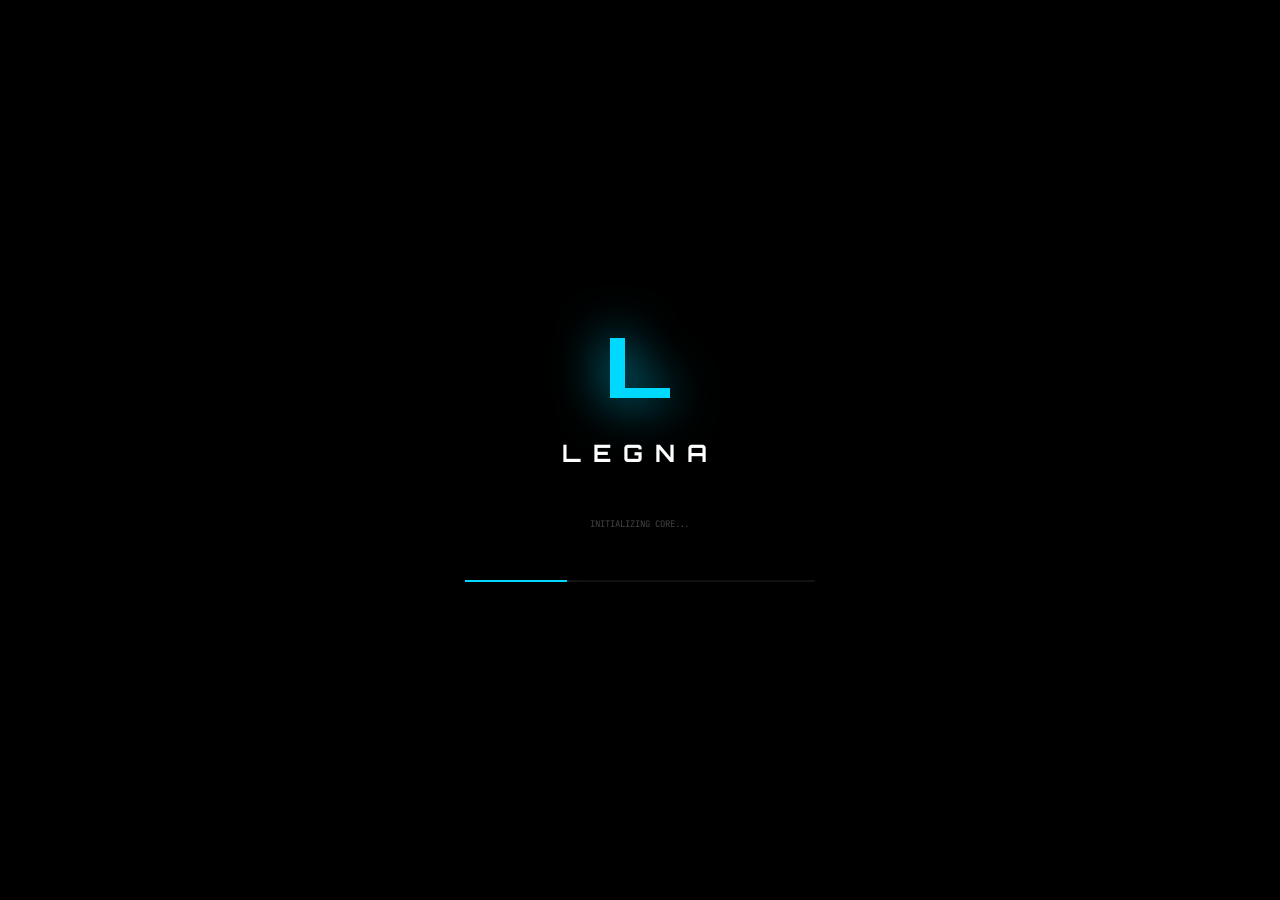
==== ui/index.html @ 0110dd3e "Add files via upload" ====
<!DOCTYPE html>
<html lang="es">
<head>
    <meta charset="UTF-8">
    <meta name="viewport" content="width=device-width, initial-scale=1.0">
    <title>LEGNA CORE | NEURAL INTERFACE</title>
    <link href="https://fonts.googleapis.com/css2?family=Orbitron:wght@400;700&family=JetBrains+Mono&family=Inter:wght@300;400;600&display=swap" rel="stylesheet">
    <style>
        :root {
            --bg: #010206;
            --sidebar: #05060a;
            --cyan: #00D9FF;
            --blue: #007FFF;
            --purple: #6A5CFF;
            --text: #E0E6ED;
            --glass: rgba(16, 20, 30, 0.6);
            --border: rgba(30, 34, 45, 0.8);
            --glow: rgba(0, 217, 255, 0.4);
        }

        * { margin: 0; padding: 0; box-sizing: border-box; }
        body {
            background-color: var(--bg);
            color: var(--text);
            font-family: 'Inter', sans-serif;
            overflow: hidden;
            height: 100vh;
            display: flex;
        }

        /* SIDEBAR */
        .sidebar {
            width: 260px;
            background: var(--sidebar);
            border-right: 1px solid var(--border);
            display: flex;
            flex-direction: column;
            padding: 30px 20px;
            z-index: 10;
        }

        .logo-area { display: flex; align-items: center; gap: 12px; margin-bottom: 50px; }
        .logo-area svg { filter: drop-shadow(0 0 8px var(--cyan)); }
        .logo-area h1 { font-family: 'Orbitron', sans-serif; font-size: 20px; color: var(--cyan); letter-spacing: 3px; font-weight: 700; }

        .nav-section-label { font-size: 10px; color: #444; letter-spacing: 2px; margin-bottom: 15px; margin-left: 10px; font-weight: bold; }

        .nav-item {
            display: flex;
            align-items: center;
            gap: 15px;
            padding: 14px 18px;
            color: #666;
            cursor: pointer;
            border-radius: 12px;
            transition: all 0.3s cubic-bezier(0.4, 0, 0.2, 1);
            margin-bottom: 8px;
            font-size: 13px;
            font-weight: 500;
        }
        .nav-item svg { width: 18px; height: 18px; fill: currentColor; transition: 0.3s; }
        .nav-item:hover { background: var(--glass); color: white; box-shadow: 0 4px 15px rgba(0,0,0,0.3); }
        .nav-item.active { background: rgba(0, 217, 255, 0.08); color: var(--cyan); border: 1px solid rgba(0, 217, 255, 0.2); }
        .nav-item.active svg { filter: drop-shadow(0 0 5px var(--cyan)); }

        /* MAIN CONTENT AREA */
        .main-container {
            flex: 1;
            display: flex;
            flex-direction: column;
            position: relative;
            background-image: radial-gradient(circle at 50% 50%, rgba(10, 10, 25, 0.5) 0%, transparent 100%);
        }

        .top-bar {
            height: 90px;
            border-bottom: 1px solid var(--border);
            display: flex;
            align-items: center;
            padding: 0 40px;
            justify-content: space-between;
            background: rgba(1, 2, 6, 0.8);
            backdrop-filter: blur(10px);
            z-index: 5;
        }

        .stats-group { display: flex; gap: 40px; }
        .stat-item { text-align: left; }
        .stat-label { font-size: 9px; color: #556677; font-family: 'JetBrains Mono'; letter-spacing: 1px; margin-bottom: 4px; }
        .stat-value { font-size: 14px; font-weight: 700; color: var(--cyan); font-family: 'JetBrains Mono'; }

        /* SECTIONS */
        .section {
            display: none;
            flex: 1;
            padding: 40px 60px;
            overflow-y: auto;
        }
        .section.active { display: flex; flex-direction: column; }

        h2 { font-family: 'Orbitron', sans-serif; font-size: 38px; margin-bottom: 15px; font-weight: 700; letter-spacing: -1px; }
        .subtitle { color: #808590; margin-bottom: 40px; font-size: 16px; max-width: 600px; line-height: 1.6; }

        /* DASHBOARD CARDS */
        .card-grid { display: flex; gap: 20px; }
        .card {
            flex: 1;
            background: var(--glass);
            padding: 30px 20px;
            border-radius: 20px;
            border: 1px solid var(--border);
            text-align: center;
            transition: 0.3s;
            cursor: pointer;
        }
        .card:hover { border-color: var(--cyan); transform: translateY(-5px); box-shadow: 0 10px 20px rgba(0, 217, 255, 0.1); }
        .card-icon { width: 40px; height: 40px; margin: 0 auto 20px auto; background: rgba(255,255,255,0.03); border-radius: 12px; display: flex; align-items: center; justify-content: center; }
        .card-icon svg { width: 22px; height: 22px; }
        .card b { font-family: 'Orbitron', sans-serif; font-size: 12px; letter-spacing: 1px; color: var(--text); }

        /* CHAT INTERFACE */
        #chat-section { padding: 0; position: relative; }
        #chat-messages {
            flex: 1;
            overflow-y: auto;
            padding: 30px 40px;
            display: flex;
            flex-direction: column;
            gap: 20px;
        }
        .message {
            max-width: 70%;
            padding: 15px 20px;
            border-radius: 18px;
            font-size: 14px;
            line-height: 1.5;
            position: relative;
            animation: fadeIn 0.4s ease;
        }
        @keyframes fadeIn { from { opacity: 0; transform: translateY(10px); } to { opacity: 1; transform: translateY(0); } }

        .message.user {
            align-self: flex-end;
            background: #1A1C24;
            color: white;
            border-bottom-right-radius: 4px;
        }
        .message.legna {
            align-self: flex-start;
            background: rgba(0, 217, 255, 0.05);
            border: 1px solid rgba(0, 217, 255, 0.2);
            color: var(--cyan);
            border-bottom-left-radius: 4px;
            box-shadow: 0 0 20px rgba(0, 217, 255, 0.05);
        }

        .chat-input-container {
            padding: 30px 40px;
            background: var(--bg);
            border-top: 1px solid var(--border);
        }
        .chat-input-wrapper {
            background: #0A0B10;
            border: 1px solid var(--border);
            border-radius: 15px;
            display: flex;
            align-items: center;
            padding: 10px 20px;
            transition: 0.3s;
        }
        .chat-input-wrapper:focus-within { border-color: var(--cyan); box-shadow: 0 0 15px rgba(0, 217, 255, 0.1); }
        input#user-input {
            flex: 1;
            background: transparent;
            border: none;
            color: white;
            padding: 12px 10px;
            font-size: 14px;
            outline: none;
        }
        .chat-action-btn { background: transparent; border: none; color: #555; cursor: pointer; padding: 10px; transition: 0.3s; }
        .chat-action-btn:hover { color: var(--cyan); }

        /* RIGHT PANEL */
        .right-panel {
            width: 300px;
            background: var(--sidebar);
            border-left: 1px solid var(--border);
            padding: 30px;
            display: flex;
            flex-direction: column;
            z-index: 10;
        }

        /* SPLASH */
        #splash {
            position: fixed;
            top: 0; left: 0; width: 100%; height: 100%;
            background: black;
            z-index: 1000;
            display: flex;
            flex-direction: column;
            align-items: center;
            justify-content: center;
            transition: 1s cubic-bezier(0.7, 0, 0.3, 1);
        }
        .splash-logo { width: 100px; height: 100px; fill: var(--cyan); filter: drop-shadow(0 0 25px var(--cyan)); }
        .loader-bar { width: 350px; height: 2px; background: #111; margin-top: 50px; overflow: hidden; }
        .loader-progress { width: 0%; height: 100%; background: var(--cyan); box-shadow: 0 0 20px var(--cyan); transition: 0.1s; }

    </style>
</head>
<body>

    <div id="splash">
        <svg class="splash-logo" viewBox="0 0 100 100"><path d="M20 20 L20 80 L80 80 L80 70 L35 70 L35 20 Z" /></svg>
        <h2 style="font-size: 24px; letter-spacing: 12px; margin-top: 20px; color: white;">LEGNA</h2>
        <div id="status" style="font-family: 'JetBrains Mono'; font-size: 9px; color: #444; margin-top: 35px;">INITIALIZING CORE...</div>
        <div class="loader-bar"><div id="progress" class="loader-progress"></div></div>
    </div>

    <div class="sidebar">
        <div class="logo-area">
            <svg width="28" height="28" viewBox="0 0 100 100">
                <rect x="10" y="10" width="80" height="80" rx="15" fill="none" stroke="#00D9FF" stroke-width="8"/>
                <path d="M30 30 L30 70 L70 70" fill="none" stroke="#00D9FF" stroke-width="12" stroke-linecap="round"/>
            </svg>
            <h1>LEGNA</h1>
        </div>
        
        <div class="nav-section-label">MENU</div>
        <div class="nav-item active" onclick="showSection('dashboard', this)">
            <svg viewBox="0 0 24 24"><path d="M3 13h8V3H3v10zm0 8h8v-6H3v6zm10 0h8V11h-8v10zm0-18v6h8V3h-8z"/></svg>
            DASHBOARD
        </div>
        <div class="nav-item" onclick="showSection('chat', this)">
            <svg viewBox="0 0 24 24"><path d="M20 2H4c-1.1 0-2 .9-2 2v18l4-4h14c1.1 0 2-.9 2-2V4c0-1.1-.9-2-2-2z"/></svg>
            CHAT
        </div>
        <div class="nav-item" onclick="showSection('workspace', this)">
            <svg viewBox="0 0 24 24"><path d="M10 4H4c-1.1 0-1.99.9-1.99 2L2 18c0 1.1.9 2 2 2h16c1.1 0 2-.9 2-2V8c0-1.1-.9-2-2-2h-8l-2-2z"/></svg>
            WORKSPACE
        </div>
        <div class="nav-item" onclick="showSection('memory', this)">
            <svg viewBox="0 0 24 24"><path d="M12 2C6.48 2 2 6.48 2 12s4.48 10 10 10 10-4.48 10-10S17.52 2 12 2zm1 15h-2v-2h2v2zm0-4h-2V7h2v6z"/></svg>
            MEMORIA
        </div>
        <div class="nav-item" onclick="showSection('agents', this)">
            <svg viewBox="0 0 24 24"><path d="M12 2C6.48 2 2 6.48 2 12s4.48 10 10 10 10-4.48 10-10S17.52 2 12 2zm0 18c-4.41 0-8-3.59-8-8s3.59-8 8-8 8 3.59 8 8-3.59 8-8 8z"/><circle cx="12" cy="12" r="3"/></svg>
            AGENTES
        </div>
        
        <div style="flex:1"></div>
        <div class="nav-item" onclick="showSection('profile', this)">
            <svg viewBox="0 0 24 24"><path d="M12 12c2.21 0 4-1.79 4-4s-1.79-4-4-4-4 1.79-4 4 1.79 4 4 4zm0 2c-2.67 0-8 1.34-8 4v2h16v-2c0-2.66-5.33-4-8-4z"/></svg>
            PERFIL
        </div>
    </div>

    <div class="main-container">
        <div class="top-bar">
            <div class="stats-group">
                <div class="stat-item"><div class="stat-label">CPU LOAD</div><div class="stat-value" id="cpu-val">0%</div></div>
                <div class="stat-item"><div class="stat-label">RAM USAGE</div><div class="stat-value" id="ram-val">0%</div></div>
                <div class="stat-item"><div class="stat-label">STATUS</div><div class="stat-value" style="color: #00FF41">ACTIVE</div></div>
            </div>
            <div style="text-align: right">
                <div class="stat-label">AI CORE</div>
                <div style="font-weight: bold; font-size: 13px; font-family: 'Orbitron';">LEGNA CORE v2.5</div>
            </div>
        </div>

        <!-- DASHBOARD SECTION -->
        <div id="dashboard-section" class="section active">
            <h2 id="welcome-text">Iniciando...</h2>
            <p class="subtitle">Bienvenido a la Interfaz Neural. Todos los sistemas operativos listos para ejecución.</p>
            <div class="card-grid">
                <div class="card"><div class="card-icon"><svg viewBox="0 0 24 24"><path fill="#00D9FF" d="M20 6h-8l-2-2H4c-1.1 0-1.99.9-1.99 2L2 18c0 1.1.9 2 2 2h16c1.1 0 2-.9 2-2V8c0-1.1-.9-2-2-2z"/></svg></div><b>Archivos</b></div>
                <div class="card"><div class="card-icon"><svg viewBox="0 0 24 24"><path fill="#6A5CFF" d="M9.4 16.6L4.8 12l4.6-4.6L8 6l-6 6 6 6 1.4-1.4zm5.2 0l4.6-4.6-4.6-4.6L16 6l6 6-6 6-1.4-1.4z"/></svg></div><b>Código</b></div>
                <div class="card"><div class="card-icon"><svg viewBox="0 0 24 24"><path fill="#FFB300" d="M15.5 14h-.79l-.28-.27C15.41 12.59 16 11.11 16 9.5 16 5.91 13.09 3 9.5 3S3 5.91 3 9.5 5.91 16 9.5 16c1.61 0 3.09-.59 4.23-1.57l.27.28v.79l5 4.99L20.49 19l-4.99-5zm-6 0C7.01 14 5 11.99 5 9.5S7.01 5 9.5 5 14 7.01 14 9.5 11.99 14 9.5 14z"/></svg></div><b>Buscar</b></div>
            </div>
        </div>

        <!-- CHAT SECTION -->
        <div id="chat-section" class="section">
            <div id="chat-messages">
                <div class="message legna">Hola, soy LEGNA. ¿En qué puedo asistirte hoy en este canal seguro?</div>
            </div>
            <div class="chat-input-container">
                <div class="chat-input-wrapper">
                    <button class="chat-action-btn"><svg viewBox="0 0 24 24" width="20" height="20" fill="currentColor"><path d="M16.5 6v11.5c0 2.21-1.79 4-4 4s-4-1.79-4-4V5c0-1.38 1.12-2.5 2.5-2.5s2.5 1.12 2.5 2.5v10.5c0 .55-.45 1-1 1s-1-.45-1-1V6H10v9.5c0 1.38 1.12 2.5 2.5 2.5s2.5-1.12 2.5-2.5V5c0-2.21-1.79-4-4-4S7 2.79 7 5v12.5c0 3.31 2.69 6 6 6s6-2.69 6-6V6h-1.5z"/></svg></button>
                    <input type="text" id="user-input" placeholder="Pregúntale cualquier cosa a LEGNA..." onkeydown="if(event.key==='Enter') sendMessage()">
                    <button class="chat-action-btn" onclick="sendMessage()"><svg viewBox="0 0 24 24" width="20" height="20" fill="#00D9FF"><path d="M2.01 21L23 12 2.01 3 2 10l15 2-15 2z"/></svg></button>
                </div>
            </div>
        </div>

        <!-- OTRAS SECCIONES (Placeholders) -->
        <div id="workspace-section" class="section"><h2>WORKSPACE</h2><p class="subtitle">Gestión de proyectos y archivos activos.</p></div>
        <div id="memory-section" class="section"><h2>NEURAL MEMORY</h2><p class="subtitle">Acceso a la base de datos de conocimientos y recuerdos consolidados.</p></div>
        <div id="agents-section" class="section"><h2>NEURAL AGENTS</h2><p class="subtitle">Estado y control de agentes autónomos especializados.</p></div>
        <div id="profile-section" class="section"><h2>USER PROFILE</h2><p class="subtitle">Configuración de identidad y preferencias del sistema.</p></div>
    </div>

    <div class="right-panel">
        <div class="nav-section-label">MONITOR</div>
        <div class="monitor-box">
            <svg viewBox="0 0 24 24" fill="#00D9FF" style="width:40px;height:40px;"><path d="M12 2C6.48 2 2 6.48 2 12s4.48 10 10 10 10-4.48 10-10S17.52 2 12 2zm-1 14.5v-9l6 4.5-6 4.5z"/></svg>
            <div style="margin-top:10px">CORE_ACTIVE</div>
        </div>
        <div class="stat-label">CONTEXT USED</div>
        <div style="font-size: 20px; font-weight: 800; color: var(--cyan); margin: 10px 0;">82%</div>
        <div style="width: 100%; height: 4px; background: #111; border-radius: 2px; overflow: hidden;">
            <div style="width: 82%; height: 100%; background: var(--cyan);"></div>
        </div>
    </div>

    <script>
        // NAVEGACIÓN
        function showSection(id, btn) {
            document.querySelectorAll('.section').forEach(s => s.classList.remove('active'));
            document.getElementById(id + '-section').classList.add('active');
            document.querySelectorAll('.nav-item').forEach(i => i.classList.remove('active'));
            btn.classList.add('active');
        }

        // CHAT
        function sendMessage() {
            let input = document.getElementById('user-input');
            let text = input.value.trim();
            if(!text) return;

            addMessage(text, 'user');
            input.value = '';
            
            // Llamar a Python para procesar
            window.pywebview.api.process_chat(text).then(response => {
                addMessage(response, 'legna');
            });
        }

        function addMessage(text, sender) {
            let box = document.getElementById('chat-messages');
            let div = document.createElement('div');
            div.className = 'message ' + sender;
            div.innerText = text;
            box.appendChild(div);
            box.scrollTop = box.scrollHeight;
        }

        // CARGA
        let p = 0;
        let interval = setInterval(() => {
            p++;
            document.getElementById('progress').style.width = p + '%';
            if(p >= 100) {
                clearInterval(interval);
                setTimeout(() => {
                    document.getElementById('splash').style.transform = 'translateY(-100%)';
                    setTimeout(() => document.getElementById('splash').style.display = 'none', 1000);
                }, 500);
            }
        }, 60);

        function updateStats(cpu, ram) {
            document.getElementById('cpu-val').innerText = cpu + '%';
            document.getElementById('ram-val').innerText = ram + '%';
        }

        function setUserName(name) {
            document.getElementById('welcome-text').innerText = "Hola " + name + ", soy LEGNA.";
        }
    </script>
</body>
</html>
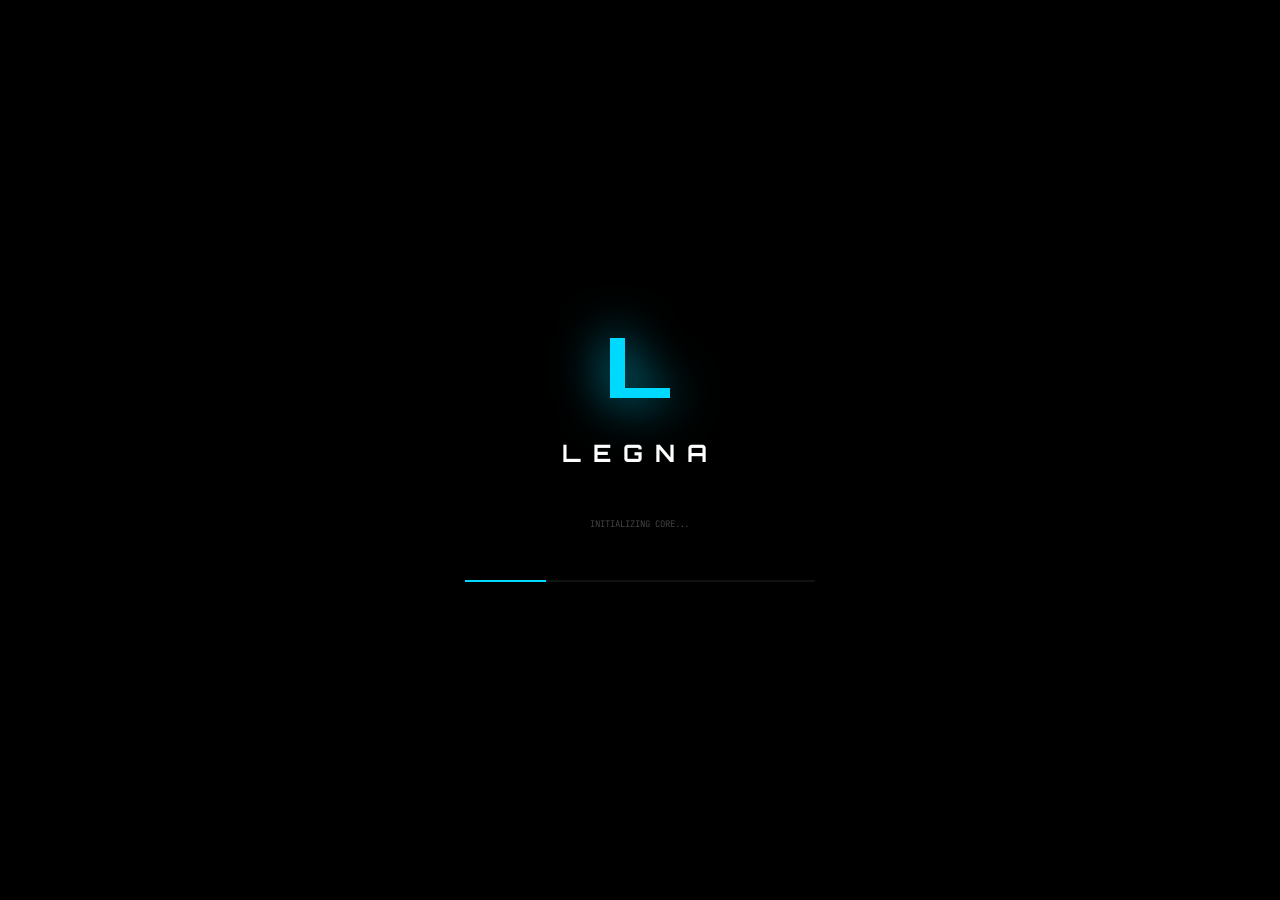
==== commit f7fa5794: "LEGNA v3.0 - Integración completa" ====
--- a/ui/index.html
+++ b/ui/index.html
@@ -69,7 +69,7 @@
             display: flex;
             flex-direction: column;
             position: relative;
-            background-image: radial-gradient(circle at 50% 50%, rgba(10, 10, 25, 0.5) 0%, transparent 100%);
+            background-image: radial-gradient(circle at 50% 50%, rgba(10, 10, 25, 0.5) 0%, transparent: 100%);
         }
 
         .top-bar {
@@ -295,9 +295,57 @@
             </div>
         </div>
 
-        <!-- OTRAS SECCIONES (Placeholders) -->
-        <div id="workspace-section" class="section"><h2>WORKSPACE</h2><p class="subtitle">Gestión de proyectos y archivos activos.</p></div>
-        <div id="memory-section" class="section"><h2>NEURAL MEMORY</h2><p class="subtitle">Acceso a la base de datos de conocimientos y recuerdos consolidados.</p></div>
+        <!-- WORKSPACE SECTION -->
+        <div id="workspace-section" class="section">
+            <h2>WORKSPACE</h2>
+            <p class="subtitle">Gestión de proyectos y archivos activos.</p>
+
+            <!-- HERO CARD: Crear Nuevo Proyecto -->
+            <div style="background: #0A0B10; border: 2px solid #00D9FF; border-radius: 24px; padding: 40px; text-align: center; margin: 30px 0;">
+                <h3 style="color: #00D9FF; font-size: 28px; margin-bottom: 10px;">Crear Nuevo Proyecto</h3>
+                <p style="color: #8899AA; margin-bottom: 25px;">Inicia un nuevo entorno de trabajo profesional</p>
+                
+                <button onclick="createNewProject()" 
+                        style="background: #00D9FF; color: black; border: none; padding: 14px 40px; border-radius: 14px; font-weight: bold; font-size: 15px; cursor: pointer;">
+                    CREAR PROYECTO
+                </button>
+                
+                <div style="margin-top: 20px;">
+                    <button onclick="importProject()" 
+                            style="background: transparent; border: 2px solid #00D9FF; color: #00D9FF; padding: 14px 40px; border-radius: 14px; font-weight: bold; cursor: pointer;">
+                        IMPORTAR PROYECTO
+                    </button>
+                </div>
+            </div>
+
+            <h3 style="margin-bottom: 15px; color: #00D9FF;">Tus Proyectos</h3>
+            <div id="projects-list" style="display: flex; flex-direction: column; gap: 12px;"></div>
+        </div>
+
+        <!-- MEMORY SECTION -->
+        <div id="memory-section" class="section">
+            <h2>NEURAL MEMORY</h2>
+            <p class="subtitle">Cerebro de Legna - Recuerdos categorizados</p>
+            
+            <div style="margin: 30px 0; text-align: center;">
+                <svg width="120" height="120" viewBox="0 0 100 100" style="filter: drop-shadow(0 0 20px #00D9FF);">
+                    <defs>
+                        <linearGradient id="brainGrad" x1="20" y1="20" x2="80" y2="80">
+                            <stop offset="0%" stop-color="#00D9FF"/>
+                            <stop offset="100%" stop-color="#6A5CFF"/>
+                        </linearGradient>
+                    </defs>
+                    <path d="M25 35 Q30 20 50 25 Q70 20 75 35 Q85 45 78 60 Q85 75 65 80 Q50 88 35 80 Q20 75 25 55 Q18 45 25 35" 
+                          fill="none" stroke="url(#brainGrad)" stroke-width="6"/>
+                    <circle cx="35" cy="42" r="4" fill="#00D9FF"/>
+                    <circle cx="50" cy="35" r="4" fill="#00D9FF"/>
+                    <circle cx="65" cy="48" r="4" fill="#6A5CFF"/>
+                </svg>
+                <h3 style="margin-top: 15px; color: #00D9FF;">CEREBRO DE LEGNA</h3>
+            </div>
+
+            <div id="memory-list" style="display: grid; grid-template-columns: repeat(auto-fill, minmax(240px, 1fr)); gap: 15px;"></div>
+        </div>
         <div id="agents-section" class="section"><h2>NEURAL AGENTS</h2><p class="subtitle">Estado y control de agentes autónomos especializados.</p></div>
         <div id="profile-section" class="section"><h2>USER PROFILE</h2><p class="subtitle">Configuración de identidad y preferencias del sistema.</p></div>
     </div>
@@ -312,6 +360,18 @@
         <div style="font-size: 20px; font-weight: 800; color: var(--cyan); margin: 10px 0;">82%</div>
         <div style="width: 100%; height: 4px; background: #111; border-radius: 2px; overflow: hidden;">
             <div style="width: 82%; height: 100%; background: var(--cyan);"></div>
+        </div>
+
+        <!-- Botones de herramientas -->
+        <div style="margin-top: 30px;">
+            <button onclick="window.pywebview.api.open_monaco()" 
+                    style="width:100%; margin-bottom:10px; padding:12px; background:#6A5CFF; color:white; border:none; border-radius:10px; font-weight:bold; cursor:pointer;">
+                Abrir Monaco Editor
+            </button>
+            <button onclick="window.pywebview.api.open_terminal()" 
+                    style="width:100%; padding:12px; background:#00D9FF; color:black; border:none; border-radius:10px; font-weight:bold; cursor:pointer;">
+                Abrir Terminal Real
+            </button>
         </div>
     </div>
 
@@ -346,6 +406,78 @@
             div.innerText = text;
             box.appendChild(div);
             box.scrollTop = box.scrollHeight;
+        }
+
+        // ==================== NUEVAS FUNCIONES ====================
+
+        async function loadProjects() {
+            try {
+                const projects = await window.pywebview.api.get_projects();
+                const container = document.getElementById('projects-list');
+                container.innerHTML = '';
+
+                projects.forEach(p => {
+                    const div = document.createElement('div');
+                    div.style.cssText = 'background:#0A0B10;border:1px solid #1F2633;border-radius:14px;padding:16px;display:flex;justify-content:space-between;align-items:center;';
+                    div.innerHTML = `
+                        <div>
+                            <strong style="color:white;">${p.name}</strong><br>
+                            <small style="color:#667788;">${p.file_count || 0} archivos</small>
+                        </div>
+                        <button onclick="window.pywebview.api.open_monaco('${p.path}')" 
+                                style="background:#00D9FF;color:black;border:none;padding:8px 18px;border-radius:8px;font-weight:bold;cursor:pointer;">
+                            Abrir
+                        </button>
+                    `;
+                    container.appendChild(div);
+                });
+            } catch(e) {
+                console.log("Error cargando proyectos");
+            }
+        }
+
+        async function loadMemories() {
+            try {
+                const memories = await window.pywebview.api.get_neural_memories();
+                const container = document.getElementById('memory-list');
+                container.innerHTML = '';
+
+                memories.forEach(m => {
+                    const div = document.createElement('div');
+                    div.style.cssText = 'background:#0A0B10;border:1px solid #1F2633;border-radius:14px;padding:16px;';
+                    div.innerHTML = `
+                        <div style="color:#00D9FF;font-size:11px;margin-bottom:4px;">${m.category}</div>
+                        <div style="font-weight:bold;color:white;">${m.key}</div>
+                        <div style="color:#8899AA;margin-top:4px;">${m.value}</div>
+                    `;
+                    container.appendChild(div);
+                });
+            } catch(e) {
+                console.log("Error cargando memorias");
+            }
+        }
+
+        function createNewProject() {
+            const name = prompt("Nombre del nuevo proyecto:");
+            if (name) {
+                window.pywebview.api.create_project(name).then(() => {
+                    loadProjects();
+                    alert("Proyecto creado exitosamente");
+                });
+            }
+        }
+
+        function importProject() {
+            alert("Función de importación disponible en la versión completa");
+        }
+
+        // Cargar datos al cambiar de sección
+        const originalShowSection = showSection;
+        window.showSection = function(id, btn) {
+            originalShowSection(id, btn);
+            
+            if (id === 'workspace') loadProjects();
+            if (id === 'memory') loadMemories();
         }
 
         // CARGA
@@ -372,4 +504,4 @@
         }
     </script>
 </body>
-</html>
+</html>
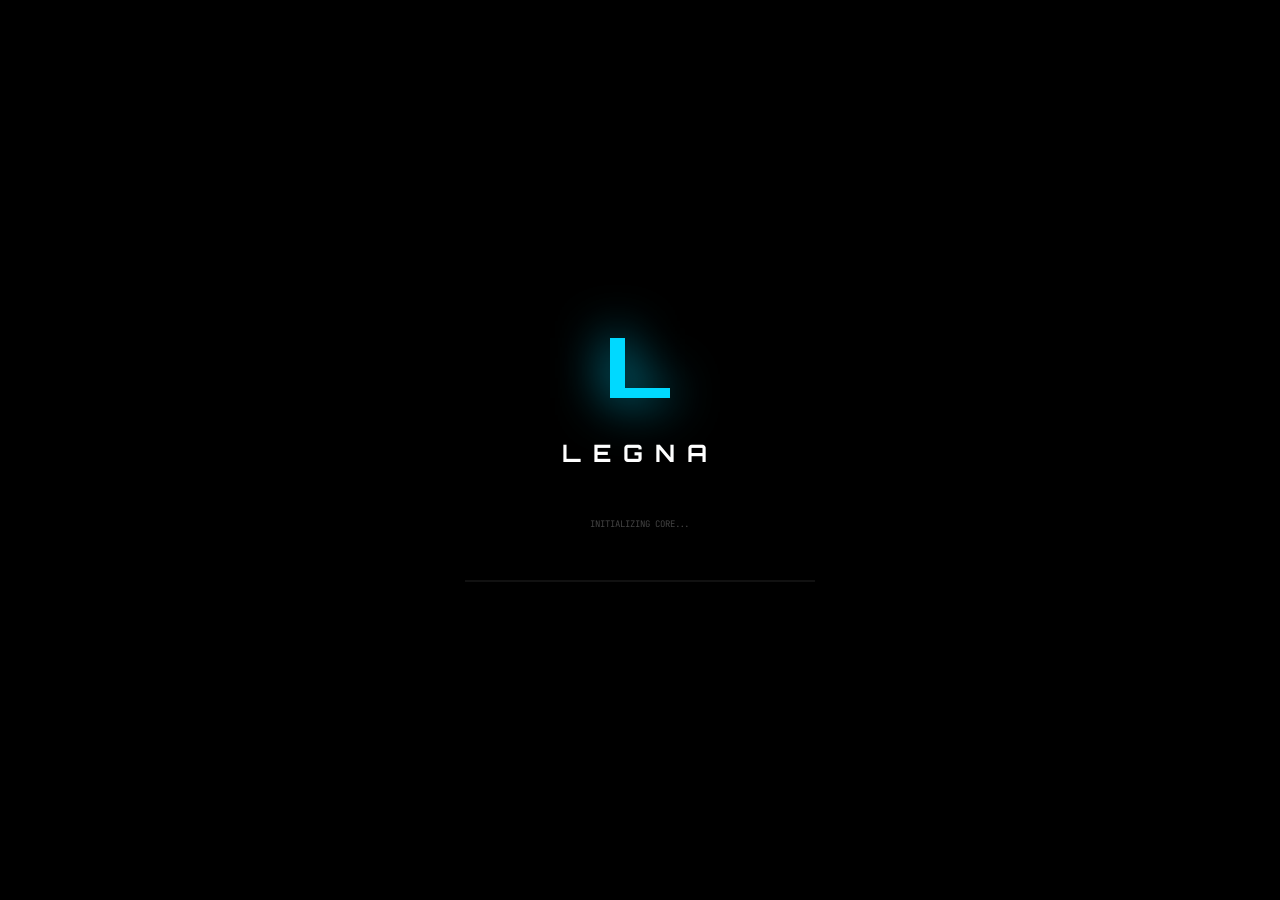
==== commit 832bab3a: "feat: integrate Legna neural IDE and local agent runtime" ====
--- a/ui/index.html
+++ b/ui/index.html
@@ -18,6 +18,12 @@
             --glow: rgba(0, 217, 255, 0.4);
         }
 
+        * { scrollbar-width: thin; scrollbar-color: #00AFCF #060B12; }
+        *::-webkit-scrollbar { width: 10px; height: 10px; }
+        *::-webkit-scrollbar-track { background: #060B12; border: 1px solid #142433; }
+        *::-webkit-scrollbar-thumb { background: linear-gradient(180deg, #00D9FF, #356B90); border: 2px solid #060B12; border-radius: 9px; }
+        *::-webkit-scrollbar-thumb:hover { background: linear-gradient(180deg, #7CF1FF, #6A5CFF); }
+        *::-webkit-scrollbar-corner { background: #060B12; }
         * { margin: 0; padding: 0; box-sizing: border-box; }
         body {
             background-color: var(--bg);
@@ -117,6 +123,54 @@
         .card-icon { width: 40px; height: 40px; margin: 0 auto 20px auto; background: rgba(255,255,255,0.03); border-radius: 12px; display: flex; align-items: center; justify-content: center; }
         .card-icon svg { width: 22px; height: 22px; }
         .card b { font-family: 'Orbitron', sans-serif; font-size: 12px; letter-spacing: 1px; color: var(--text); }
+        .profile-form { max-width: 760px; background: var(--glass); border: 1px solid var(--border); border-radius: 18px; padding: 28px; display: flex; flex-direction: column; gap: 18px; }
+        .profile-grid { display: grid; grid-template-columns: 1fr 1fr; gap: 18px; }
+        .profile-form label { display: flex; flex-direction: column; gap: 8px; color: #91A0B0; font-size: 12px; letter-spacing: .5px; }
+        .profile-form input, .profile-form textarea { background: #0A0B10; color: white; border: 1px solid var(--border); border-radius: 10px; padding: 12px; outline: none; font: inherit; }
+        .profile-form textarea { min-height: 92px; resize: vertical; }
+        .profile-form input:focus, .profile-form textarea:focus { border-color: var(--cyan); }
+        .profile-actions { display: flex; align-items: center; gap: 14px; }
+        .primary-btn { background: var(--cyan); color: #001015; border: 0; border-radius: 10px; padding: 12px 18px; cursor: pointer; font-weight: 800; }.secondary-btn { background: transparent; color: var(--cyan); border: 1px solid var(--cyan); border-radius: 10px; padding: 11px 15px; cursor: pointer; font-weight: 700; }
+        #profile-status { color: var(--cyan); font-size: 13px; }
+
+        /* HOLOGRAPHIC NEURAL MEMORY */
+        .memory-hero { position: relative; min-height: 400px; display: grid; place-items: center; overflow: hidden; margin: 0 0 24px; border: 1px solid rgba(0,217,255,.14); border-radius: 24px; background: radial-gradient(ellipse at center, rgba(0,217,255,.11), rgba(7,12,23,.24) 38%, transparent 72%); isolation: isolate; }
+        .memory-hero::before { content: ''; position: absolute; inset: 0; opacity: .28; background-image: linear-gradient(rgba(0,217,255,.1) 1px, transparent 1px), linear-gradient(90deg, rgba(0,217,255,.1) 1px, transparent 1px); background-size: 32px 32px; transform: perspective(430px) rotateX(62deg) translateY(120px) scale(1.7); transform-origin: center bottom; animation: grid-drift 9s linear infinite; z-index: -1; }
+        .memory-hero::after { content: ''; position: absolute; width: 88%; height: 1px; top: 50%; background: linear-gradient(90deg, transparent, var(--cyan), transparent); box-shadow: 0 0 18px var(--cyan); opacity: .58; animation: scanner 3.5s ease-in-out infinite; }
+        @keyframes grid-drift { to { background-position: 0 32px, 32px 0; } }
+        @keyframes scanner { 0%,100% { transform: translateY(-108px); opacity: .12; } 50% { transform: translateY(108px); opacity: .8; } }
+        .holo-stage { width: 330px; height: 300px; position: relative; transform-style: preserve-3d; animation: holo-float 6s ease-in-out infinite; }
+        @keyframes holo-float { 0%,100% { transform: perspective(800px) rotateX(7deg) rotateY(-9deg) translateY(0); } 50% { transform: perspective(800px) rotateX(-5deg) rotateY(10deg) translateY(-13px); } }
+        .holo-brain { width: 100%; height: 100%; filter: drop-shadow(0 0 9px rgba(0,217,255,.9)) drop-shadow(0 0 32px rgba(0,217,255,.35)); overflow: visible; }
+        .brain-shell { fill: rgba(0,217,255,.045); stroke: #00d9ff; stroke-width: 2; stroke-linejoin: round; }
+        .brain-fold { fill: none; stroke: rgba(119,101,255,.9); stroke-width: 1.3; stroke-dasharray: 5 4; }
+        .synapse { stroke: #00d9ff; stroke-width: 1.25; opacity: .7; stroke-dasharray: 4 5; animation: impulse 1.8s linear infinite; }
+        .synapse.violet { stroke: #806cff; animation-delay: -.9s; }
+        @keyframes impulse { to { stroke-dashoffset: -30; } }
+        .neuron { fill: #9cfcff; stroke: white; stroke-width: .6; transform-origin: center; animation: neuron-pulse 2.2s ease-in-out infinite; }
+        .neuron.n2 { animation-delay: -.7s; }.neuron.n3 { animation-delay: -1.3s; }.neuron.n4 { animation-delay: -1.8s; }
+        @keyframes neuron-pulse { 0%,100% { opacity: .65; r: 3; } 50% { opacity: 1; r: 5.5; } }
+        .orbit { position: absolute; border: 1px solid rgba(0,217,255,.46); border-radius: 50%; top: 50%; left: 50%; transform-style: preserve-3d; }
+        .orbit.one { width: 278px; height: 95px; margin:-48px 0 0 -139px; transform: rotateX(68deg) rotateZ(14deg); animation: orbit-one 7s linear infinite; }
+        .orbit.two { width: 235px; height: 235px; margin:-118px 0 0 -118px; border-color: rgba(128,108,255,.38); transform: rotateY(66deg); animation: orbit-two 9s linear infinite reverse; }
+        @keyframes orbit-one { to { transform: rotateX(68deg) rotateZ(374deg); } } @keyframes orbit-two { to { transform: rotateY(66deg) rotateZ(360deg); } }
+        .holo-caption { position:absolute; bottom:19px; text-align:center; font: 11px 'JetBrains Mono'; letter-spacing:2px; color:#74eefd; text-shadow:0 0 8px var(--cyan); }
+        .holo-caption span { color:#6f62ff; }
+        .memory-summary { display:grid; grid-template-columns:repeat(3,1fr); gap:12px; width:min(660px,90%); position:absolute; bottom:54px; }
+        .memory-metric { padding:10px 13px; background:rgba(3,9,18,.68); border:1px solid rgba(0,217,255,.17); border-radius:10px; text-align:center; backdrop-filter:blur(5px); }
+        .memory-metric b { display:block; color:var(--cyan); font:700 18px 'JetBrains Mono'; }.memory-metric span { color:#708095; font:9px 'JetBrains Mono'; letter-spacing:1px; }
+        @media (max-width: 800px) { .memory-hero { min-height:360px; }.memory-summary { bottom:52px; }.holo-stage { transform:scale(.84); }.profile-grid { grid-template-columns:1fr; } }
+
+        /* AGENT OS */
+        .agent-console { max-width: 930px; display:grid; grid-template-columns:minmax(360px,1.15fr) minmax(270px,.85fr); gap:20px; }
+        .agent-tree, .model-panel { background:var(--glass); border:1px solid var(--border); border-radius:18px; padding:22px; }
+        .tree-root { color:#eafcff; font:700 16px 'Orbitron'; letter-spacing:1px; padding-bottom:16px; border-bottom:1px solid var(--border); }.tree-root small { color:#617287; font:10px 'JetBrains Mono'; margin-left:9px; }
+        .agent-node { position:relative; display:grid; grid-template-columns:18px 1fr auto; gap:10px; align-items:center; padding:13px 0 13px 21px; border-bottom:1px solid rgba(31,38,51,.55); }.agent-node::before { content:'├'; position:absolute; left:2px; color:#385267; }.agent-node:last-child::before { content:'└'; }.agent-node:last-child { border-bottom:0; }
+        .agent-name { color:#e3eaf1; font:600 13px 'JetBrains Mono'; }.agent-role { color:#6f8092; font-size:11px; margin-top:3px; }.agent-model { color:#8495a7; font:10px 'JetBrains Mono'; max-width:155px; text-align:right; }.agent-model select { max-width:150px; background:#09121c; color:#9deeff; border:1px solid #214257; border-radius:5px; padding:4px; font:9px 'JetBrains Mono'; }
+        .state-dot { width:10px; height:10px; border-radius:50%; background:#657486; box-shadow:0 0 8px currentColor; }.state-idle { color:#00e88a;background:#00e88a; }.state-thinking { color:#ffd74e;background:#ffd74e; }.state-waiting { color:#00b7ff;background:#00b7ff; }.state-switching { color:#ff9d3d;background:#ff9d3d; }.state-error { color:#ff5d6c;background:#ff5d6c; }.state-offline { color:#657486;background:#657486; }
+        .model-panel h3 { color:var(--cyan);font:700 12px 'Orbitron';letter-spacing:1px;margin-bottom:15px; }.runtime-row,.slot-row,.catalog-row { padding:11px 0;border-bottom:1px solid rgba(31,38,51,.55);font:11px 'JetBrains Mono'; }.runtime-row:last-of-type,.catalog-row:last-child { border-bottom:0; }.online { color:#00e88a; }.offline { color:#718093; }.runtime-url { color:#66788a;display:block;margin-top:4px;overflow:hidden;text-overflow:ellipsis; }
+        .model-meta { color:#8293a5;font-size:10px;margin-top:4px; }.scan-btn { width:100%;margin-top:16px;padding:10px;background:transparent;border:1px solid var(--cyan);color:var(--cyan);border-radius:9px;font-weight:bold;cursor:pointer; }.scan-btn:hover { background:rgba(0,217,255,.1); }
+        .model-folder { color:#66788a;font:10px 'JetBrains Mono';line-height:1.5;word-break:break-all;margin-bottom:12px; }.agent-hint { color:#8293a5;font-size:12px;line-height:1.55;margin-top:15px; } @media(max-width:850px){.agent-console{grid-template-columns:1fr;}}
 
         /* CHAT INTERFACE */
         #chat-section { padding: 0; position: relative; }
@@ -207,10 +261,37 @@
         .splash-logo { width: 100px; height: 100px; fill: var(--cyan); filter: drop-shadow(0 0 25px var(--cyan)); }
         .loader-bar { width: 350px; height: 2px; background: #111; margin-top: 50px; overflow: hidden; }
         .loader-progress { width: 0%; height: 100%; background: var(--cyan); box-shadow: 0 0 20px var(--cyan); transition: 0.1s; }
+        .legna-modal[hidden] { display: none !important; }
+        .legna-modal { position: fixed; inset: 0; z-index: 1500; display: grid; place-items: center; background: rgba(1, 4, 10, .72); backdrop-filter: blur(9px); }
+        .legna-modal-card { width: min(440px, calc(100vw - 40px)); padding: 26px; border-radius: 18px; background: linear-gradient(145deg, #0D1521, #070B12); border: 1px solid rgba(0, 217, 255, .42); box-shadow: 0 20px 70px rgba(0,0,0,.6), 0 0 30px rgba(0,217,255,.11); }
+        .legna-modal-kicker { color: #00D9FF; font: 10px 'JetBrains Mono'; letter-spacing: 2px; }
+        .legna-modal h3 { margin: 10px 0 8px; color: white; font: 700 18px 'Orbitron', sans-serif; }
+        .legna-modal p { color: #8192A5; margin: 0 0 18px; font-size: 13px; }
+        .legna-modal input { width: 100%; border: 1px solid #243B4D; outline: none; border-radius: 9px; padding: 12px; background: #050A10; color: white; font: 13px 'JetBrains Mono'; }
+        .legna-modal input:focus { border-color: #00D9FF; box-shadow: 0 0 15px rgba(0,217,255,.13); }
+        .legna-modal-actions { display: flex; justify-content: flex-end; gap: 9px; margin-top: 20px; }
+        .legna-modal button { border: 1px solid #2C4154; border-radius: 8px; padding: 9px 14px; background: transparent; color: #B7CBDB; cursor: pointer; font-weight: 600; }
+        .legna-modal button.primary { background: #00D9FF; border-color: #00D9FF; color: #001218; }
+        .mode-choice { display: grid; grid-template-columns: 1fr 1fr; gap: 10px; margin-top: 18px; }
+        .mode-choice button { text-align: left; min-height: 88px; color: #AFC8D8; background: #07101A; border-color: #244559; }
+        .mode-choice button:hover { border-color: #00D9FF; background: #0B2430; }
+        .mode-choice b { display: block; color: #8DF2FF; margin-bottom: 8px; }.mode-choice span { font-size: 11px; color: #7F94A5; }
 
     </style>
 </head>
 <body>
+
+    <div id="legna-modal" class="legna-modal" hidden>
+        <div class="legna-modal-card" role="dialog" aria-modal="true" aria-labelledby="legna-modal-title">
+            <div class="legna-modal-kicker">LEGNA WORKSPACE</div><h3 id="legna-modal-title">Nuevo proyecto</h3>
+            <p id="legna-modal-description">Crea un entorno de trabajo local.</p>
+            <input id="legna-modal-input" maxlength="100" autocomplete="off">
+            <div class="legna-modal-actions"><button id="legna-modal-cancel">Cancelar</button><button id="legna-modal-confirm" class="primary">Crear proyecto</button></div>
+        </div>
+    </div>
+
+    <div id="project-mode-modal" class="legna-modal" hidden><div class="legna-modal-card"><div class="legna-modal-kicker">LEGNA IDE · EJECUCIÓN</div><h3 id="project-mode-title">¿Cómo abrir este proyecto?</h3><p id="project-mode-description">Elige el nivel de permisos antes de iniciar el IDE.</p><div class="mode-choice"><button id="project-mode-standard"><b>Modo estándar</b><span id="project-mode-standard-desc">Permisos normales y recomendados.</span></button><button id="project-mode-admin"><b>Administrador</b><span id="project-mode-admin-desc">Windows solicitará confirmación UAC.</span></button></div></div></div>
+    <div id="project-import-modal" class="legna-modal" hidden><div class="legna-modal-card"><div class="legna-modal-kicker">LEGNA WORKSPACE</div><h3>Importar proyecto</h3><p id="import-folder-name">Selecciona cómo integrar la carpeta elegida.</p><div class="mode-choice"><button id="import-reference"><b>Mantener ubicación</b><span>Crea una referencia sin mover archivos.</span></button><button id="import-move"><b>Mover a Workspace</b><span>Mueve la carpeta al espacio de LEGNA.</span></button></div><div class="legna-modal-actions"><button id="import-cancel">Cancelar</button></div></div></div>
 
     <div id="splash">
         <svg class="splash-logo" viewBox="0 0 100 100"><path d="M20 20 L20 80 L80 80 L80 70 L35 70 L35 20 Z" /></svg>
@@ -325,29 +406,60 @@
         <!-- MEMORY SECTION -->
         <div id="memory-section" class="section">
             <h2>NEURAL MEMORY</h2>
-            <p class="subtitle">Cerebro de Legna - Recuerdos categorizados</p>
-            
-            <div style="margin: 30px 0; text-align: center;">
-                <svg width="120" height="120" viewBox="0 0 100 100" style="filter: drop-shadow(0 0 20px #00D9FF);">
-                    <defs>
-                        <linearGradient id="brainGrad" x1="20" y1="20" x2="80" y2="80">
-                            <stop offset="0%" stop-color="#00D9FF"/>
-                            <stop offset="100%" stop-color="#6A5CFF"/>
-                        </linearGradient>
-                    </defs>
-                    <path d="M25 35 Q30 20 50 25 Q70 20 75 35 Q85 45 78 60 Q85 75 65 80 Q50 88 35 80 Q20 75 25 55 Q18 45 25 35" 
-                          fill="none" stroke="url(#brainGrad)" stroke-width="6"/>
-                    <circle cx="35" cy="42" r="4" fill="#00D9FF"/>
-                    <circle cx="50" cy="35" r="4" fill="#00D9FF"/>
-                    <circle cx="65" cy="48" r="4" fill="#6A5CFF"/>
-                </svg>
-                <h3 style="margin-top: 15px; color: #00D9FF;">CEREBRO DE LEGNA</h3>
+            <p class="subtitle">Núcleo de memoria visual — recuerdos categorizados y conexiones activas.</p>
+            <div class="memory-hero">
+                <div class="holo-stage" aria-label="Cerebro holográfico de Legna">
+                    <div class="orbit one"></div><div class="orbit two"></div>
+                    <svg class="holo-brain" viewBox="0 0 330 300" role="img">
+                        <defs><radialGradient id="brainGlow"><stop stop-color="#00d9ff" stop-opacity=".26"/><stop offset="1" stop-color="#00d9ff" stop-opacity="0"/></radialGradient></defs>
+                        <ellipse cx="165" cy="145" rx="138" ry="118" fill="url(#brainGlow)" opacity=".6"/>
+                        <path class="brain-shell" d="M87 100 C72 68 96 42 126 52 C145 31 180 38 193 56 C228 42 253 66 244 96 C267 120 253 153 235 163 C239 194 212 216 185 207 C164 230 128 224 116 203 C80 210 63 176 78 150 C57 133 66 109 87 100 Z"/>
+                        <path class="brain-fold" d="M92 101 C119 83 139 96 146 120 C132 142 110 135 92 151 M147 58 C158 86 179 91 195 73 M180 105 C210 91 233 110 222 134 C207 148 198 161 216 180 M116 202 C128 177 149 172 166 193 M157 121 C174 138 172 167 153 177"/>
+                        <line class="synapse" x1="105" y1="100" x2="145" y2="120"/><line class="synapse violet" x1="145" y1="120" x2="190" y2="105"/><line class="synapse" x1="190" y1="105" x2="220" y2="135"/><line class="synapse violet" x1="145" y1="120" x2="154" y2="176"/><line class="synapse" x1="154" y1="176" x2="118" y2="185"/><line class="synapse violet" x1="154" y1="176" x2="207" y2="172"/>
+                        <circle class="neuron" cx="105" cy="100" r="3"/><circle class="neuron n2" cx="145" cy="120" r="3"/><circle class="neuron n3" cx="190" cy="105" r="3"/><circle class="neuron n4" cx="220" cy="135" r="3"/><circle class="neuron n2" cx="154" cy="176" r="3"/><circle class="neuron n3" cx="118" cy="185" r="3"/><circle class="neuron n4" cx="207" cy="172" r="3"/>
+                    </svg>
+                </div>
+                <div class="memory-summary">
+                    <div class="memory-metric"><b id="memory-count">0</b><span>RECUERDOS</span></div>
+                    <div class="memory-metric"><b id="memory-categories">0</b><span>CATEGORÍAS</span></div>
+                    <div class="memory-metric"><b id="memory-state">IDLE</b><span>ESTADO</span></div>
+                </div>
+                <div class="holo-caption">NEURAL CORE <span>//</span> HOLOGRAPHIC LINK ACTIVE</div>
             </div>
-
-            <div id="memory-list" style="display: grid; grid-template-columns: repeat(auto-fill, minmax(240px, 1fr)); gap: 15px;"></div>
-        </div>
-        <div id="agents-section" class="section"><h2>NEURAL AGENTS</h2><p class="subtitle">Estado y control de agentes autónomos especializados.</p></div>
-        <div id="profile-section" class="section"><h2>USER PROFILE</h2><p class="subtitle">Configuración de identidad y preferencias del sistema.</p></div>
+            <div id="memory-list" style="display:grid;grid-template-columns:repeat(auto-fill,minmax(240px,1fr));gap:15px;"></div>
+        </div>
+        <div id="agents-section" class="section">
+            <h2>NEURAL AGENTS</h2>
+            <p class="subtitle">Un solo cerebro, especializaciones internas y un máximo de dos modelos activos.</p>
+            <div class="agent-console">
+                <div class="agent-tree"><div class="tree-root">◉ LEGNA BRAIN <small id="brain-runtime">DESCUBRIENDO RUNTIME…</small></div><div id="agent-tree-list"></div><p class="agent-hint">Los agentes comparten identidad, memoria y políticas de Legna. Las herramientas externas siguen desactivadas hasta contar con confirmación y permisos.</p></div>
+                <div class="model-panel"><h3>MODEL MANAGER</h3><div id="runtime-list"></div><div id="model-slots"></div><h3 style="margin-top:18px;">CATÁLOGO GGUF</h3><div id="model-folder" class="model-folder"></div><div id="model-catalog"></div><h3 style="margin-top:18px;">ACTIVIDAD RECIENTE</h3><div id="agent-activity"></div><button class="scan-btn" onclick="importModel()">IMPORTAR MODELO GGUF</button><button class="scan-btn" onclick="loadAgents(true)">ESCANEAR MODELOS</button></div>
+            </div>
+        </div>
+        <div id="profile-section" class="section">
+            <h2>USER PROFILE</h2>
+            <p class="subtitle">Tu identidad se guarda localmente en la memoria neural y se utiliza para personalizar el contexto.</p>
+            <form id="profile-form" class="profile-form" onsubmit="saveProfile(event)">
+                <div class="profile-grid">
+                    <label>Nombre<input id="profile-nombre" maxlength="80" placeholder="Tu nombre"></label>
+                    <label>Segundo nombre<input id="profile-segundo_nombre" maxlength="80" placeholder="Opcional"></label>
+                    <label>Edad<input id="profile-edad" type="number" min="1" max="130" placeholder="Opcional"></label>
+                    <label>Ubicación<input id="profile-ubicacion" maxlength="120" placeholder="Ciudad o zona"></label>
+                    <label>Pronombres<input id="profile-pronombres" maxlength="60" placeholder="Opcional"></label>
+                    <label>Idioma principal<input id="profile-idioma" maxlength="60" placeholder="Ejemplo: Español"></label>
+                    <label>Zona horaria<input id="profile-zona_horaria" maxlength="80" placeholder="Ejemplo: America/Chicago"></label>
+                    <label>Ocupación o rol<input id="profile-ocupacion" maxlength="120" placeholder="Ejemplo: desarrollador"></label>
+                </div>
+                <label>Habilidades y herramientas<textarea id="profile-habilidades" maxlength="1000" placeholder="Lenguajes, herramientas y conocimientos que ya manejas."></textarea></label>
+                <label>Intereses<textarea id="profile-intereses" maxlength="1000" placeholder="Temas que te interesan aprender o explorar."></textarea></label>
+                <label>Objetivos<textarea id="profile-objetivos" maxlength="1000" placeholder="Objetivos personales, profesionales o del proyecto."></textarea></label>
+                <label>Estilo de comunicación<input id="profile-estilo_comunicacion" maxlength="300" placeholder="Ejemplo: directo, técnico y conciso"></label>
+                <label>Accesibilidad y preferencias de interfaz<input id="profile-accesibilidad" maxlength="500" placeholder="Ejemplo: fuente grande, poco movimiento, alto contraste"></label>
+                <label>Preferencias<textarea id="profile-preferencias" maxlength="1000" placeholder="Cómo prefieres que LEGNA te ayude."></textarea></label>
+                <label>Biografía o contexto voluntario<textarea id="profile-bio" maxlength="4000" placeholder="Información que quieras que LEGNA tenga en cuenta. Evita incluir secretos, contraseñas o datos bancarios."></textarea></label>
+                <div class="profile-actions"><button class="primary-btn" type="submit">GUARDAR PERFIL</button><button class="secondary-btn" type="button" onclick="importBiography()">IMPORTAR BIOGRAFÍA</button><span id="profile-status" aria-live="polite"></span></div>
+            </form>
+        </div>
     </div>
 
     <div class="right-panel">
@@ -356,11 +468,12 @@
             <svg viewBox="0 0 24 24" fill="#00D9FF" style="width:40px;height:40px;"><path d="M12 2C6.48 2 2 6.48 2 12s4.48 10 10 10 10-4.48 10-10S17.52 2 12 2zm-1 14.5v-9l6 4.5-6 4.5z"/></svg>
             <div style="margin-top:10px">CORE_ACTIVE</div>
         </div>
-        <div class="stat-label">CONTEXT USED</div>
-        <div style="font-size: 20px; font-weight: 800; color: var(--cyan); margin: 10px 0;">82%</div>
+        <div class="stat-label">MEMORY CONTEXT</div>
+        <div id="context-percent" style="font-size: 20px; font-weight: 800; color: var(--cyan); margin: 10px 0;">0%</div>
         <div style="width: 100%; height: 4px; background: #111; border-radius: 2px; overflow: hidden;">
-            <div style="width: 82%; height: 100%; background: var(--cyan);"></div>
-        </div>
+            <div id="context-progress" style="width: 0%; height: 100%; background: var(--cyan); transition: width .3s;"></div>
+        </div>
+        <div id="system-detail" style="margin-top:16px;color:#667788;font:11px 'JetBrains Mono';line-height:1.6;">Cargando telemetría…</div>
 
         <!-- Botones de herramientas -->
         <div style="margin-top: 30px;">
@@ -368,140 +481,244 @@
                     style="width:100%; margin-bottom:10px; padding:12px; background:#6A5CFF; color:white; border:none; border-radius:10px; font-weight:bold; cursor:pointer;">
                 Abrir Monaco Editor
             </button>
-            <button onclick="window.pywebview.api.open_terminal()" 
+            <button onclick="openTerminal()"
                     style="width:100%; padding:12px; background:#00D9FF; color:black; border:none; border-radius:10px; font-weight:bold; cursor:pointer;">
-                Abrir Terminal Real
+                Abrir Terminal
             </button>
         </div>
     </div>
 
     <script>
-        // NAVEGACIÓN
+        let currentConversationId = null;
+        const apiReady = () => window.pywebview && window.pywebview.api;
+        const byId = id => document.getElementById(id);
+        const escapeHTML = value => String(value ?? '').replace(/[&<>'"]/g, c => ({'&':'&amp;','<':'&lt;','>':'&gt;',"'":'&#39;','"':'&quot;'}[c]));
+
         function showSection(id, btn) {
             document.querySelectorAll('.section').forEach(s => s.classList.remove('active'));
-            document.getElementById(id + '-section').classList.add('active');
+            byId(id + '-section').classList.add('active');
             document.querySelectorAll('.nav-item').forEach(i => i.classList.remove('active'));
-            btn.classList.add('active');
-        }
-
-        // CHAT
-        function sendMessage() {
-            let input = document.getElementById('user-input');
-            let text = input.value.trim();
-            if(!text) return;
-
-            addMessage(text, 'user');
-            input.value = '';
-            
-            // Llamar a Python para procesar
-            window.pywebview.api.process_chat(text).then(response => {
-                addMessage(response, 'legna');
-            });
+            if (btn) btn.classList.add('active');
+            if (id === 'workspace') loadProjects();
+            if (id === 'memory') loadMemories();
+            if (id === 'profile') loadProfile();
+            if (id === 'agents') loadAgents();
         }
 
         function addMessage(text, sender) {
-            let box = document.getElementById('chat-messages');
-            let div = document.createElement('div');
+            const box = byId('chat-messages'), div = document.createElement('div');
             div.className = 'message ' + sender;
             div.innerText = text;
             box.appendChild(div);
             box.scrollTop = box.scrollHeight;
         }
 
-        // ==================== NUEVAS FUNCIONES ====================
+        async function sendMessage() {
+            const input = byId('user-input'), text = input.value.trim();
+            if (!text || !apiReady()) return;
+            addMessage(text, 'user'); input.value = ''; input.disabled = true;
+            try {
+                const result = await window.pywebview.api.process_chat(text, currentConversationId);
+                if (!result.ok) throw new Error(result.error || 'No se pudo procesar el mensaje.');
+                currentConversationId = result.conversation_id;
+                addMessage(result.response, 'legna');
+                refreshContext(result.context);
+                loadAgents();
+            } catch (error) {
+                addMessage('No pude procesar el mensaje: ' + error.message, 'legna');
+            } finally { input.disabled = false; input.focus(); }
+        }
+
+        async function loadSystemStats() {
+            if (!apiReady()) return;
+            try {
+                const stats = await window.pywebview.api.get_system_stats();
+                byId('cpu-val').innerText = `${stats.cpu_percent}%`;
+                byId('ram-val').innerText = `${stats.ram_percent}%`;
+                byId('system-detail').innerText = `${stats.host}\n${stats.platform}\nRAM ${stats.ram_used_gb} / ${stats.ram_total_gb} GB`;
+            } catch (_) { byId('system-detail').innerText = 'Telemetría no disponible'; }
+        }
+
+        function refreshContext(context) {
+            const count = (context?.commands?.length || 0) + (context?.projects?.length || 0) + Object.values(context?.identity || {}).filter(Boolean).length;
+            const percentage = Math.min(100, count * 10);
+            byId('context-percent').innerText = percentage + '%';
+            byId('context-progress').style.width = percentage + '%';
+        }
+
+        const stateLabels = { idle:'LIBRE', thinking:'PENSANDO', waiting:'ESPERANDO', switching:'CAMBIANDO', error:'ERROR', offline:'OFFLINE' };
+        async function loadAgents(forceScan = false) {
+            if (!apiReady()) return;
+            try {
+                const dashboard = forceScan ? await window.pywebview.api.rescan_models() : await window.pywebview.api.get_agents_dashboard();
+                const agentState = forceScan ? await window.pywebview.api.get_agents_dashboard() : dashboard;
+                const data = forceScan ? { agents: agentState.agents || [], activity: agentState.activity || [], models: dashboard } : dashboard;
+                const models = data.models, activeRuntime = models.runtimes.find(r => r.id === models.active_runtime);
+                byId('brain-runtime').innerText = activeRuntime ? activeRuntime.label.toUpperCase() : 'NINGÚN RUNTIME ONLINE';
+                byId('agent-tree-list').innerHTML = data.agents.map(agent => { const selected = agent.assigned_model || 'auto'; const options = models.options.map(option => `<option value="${escapeHTML(option.id)}" ${option.id === selected ? 'selected' : ''}>${escapeHTML(option.name)}</option>`).join(''); return `<div class="agent-node"><i class="state-dot state-${escapeHTML(agent.state)}"></i><div><div class="agent-name">${escapeHTML(agent.name)}</div><div class="agent-role">${escapeHTML(agent.role)}</div></div><div class="agent-model"><select data-agent-model="${escapeHTML(agent.id)}">${options}</select><br><span class="state-${escapeHTML(agent.state)}">${stateLabels[agent.state] || agent.state}</span></div></div>`; }).join('');
+                document.querySelectorAll('[data-agent-model]').forEach(select => select.onchange = async () => { try { await window.pywebview.api.assign_agent_model(select.dataset.agentModel, select.value); await loadAgents(); } catch (error) { alert('No se pudo asignar el modelo: ' + error.message); } });
+                const ratingsByModel = Object.fromEntries(models.ratings.map(r => [r.model_id, r]));
+                byId('runtime-list').innerHTML = models.runtimes.map(runtime => `<div class="runtime-row"><span class="${runtime.status}">● ${runtime.status === 'online' ? 'ONLINE' : 'OFFLINE'}</span> — ${escapeHTML(runtime.label)}<span class="runtime-url">${escapeHTML(runtime.url)}${runtime.models.length ? ' · ' + runtime.models.map(id => `${escapeHTML(id)} ★${ratingsByModel[id]?.stars ?? 3.0}`).join(' · ') : ''}</span></div>`).join('');
+                byId('model-slots').innerHTML = models.slots.map(slot => `<div class="slot-row">SLOT ${slot.slot} · ${escapeHTML(slot.purpose)}<span class="runtime-url">${slot.model ? escapeHTML(slot.model) : 'Disponible'}</span></div>`).join('');
+                byId('model-folder').innerText = `Carpeta: ${models.models_dir}`;
+                byId('agent-activity').innerHTML = data.activity.length ? data.activity.map(task => `<div class="catalog-row"><span class="${task.status === 'completed' ? 'online' : task.status === 'error' ? 'state-error' : 'state-thinking'}">●</span> ${escapeHTML(task.intent.toUpperCase())}<div class="model-meta">${escapeHTML(task.agents.join(' → '))} · ${escapeHTML(task.status)}</div></div>`).join('') : '<div class="catalog-row model-meta">Sin tareas todavía.</div>';
+                byId('model-catalog').innerHTML = models.catalog.length ? models.catalog.map(model => `<div class="catalog-row"><span class="${model.valid ? 'online' : 'offline'}">${model.valid ? '●' : '●'}</span> ${escapeHTML(model.name)}<div class="model-meta">${model.size_gb} GB · ${escapeHTML(model.type)} · ${model.valid ? 'GGUF válido' : 'archivo no válido'}</div></div>`).join('') : '<div class="catalog-row model-meta">No hay archivos GGUF. Copia modelos en data/models/.</div>';
+            } catch (error) { byId('agent-tree-list').innerHTML = `<div class="agent-hint" style="color:#ff7180">No se pudo cargar Agent OS: ${escapeHTML(error.message)}</div>`; }
+        }
+
+        async function importModel() {
+            if (!apiReady()) return;
+            try {
+                const path = await window.pywebview.api.select_model_file();
+                if (!path) return;
+                await window.pywebview.api.import_model(path);
+                await loadAgents(true);
+            } catch (error) { alert('No se pudo importar el modelo: ' + error.message); }
+        }
 
         async function loadProjects() {
+            if (!apiReady()) return;
+            const container = byId('projects-list');
             try {
                 const projects = await window.pywebview.api.get_projects();
-                const container = document.getElementById('projects-list');
-                container.innerHTML = '';
-
+                container.innerHTML = projects.length ? '' : '<div style="color:#667788;padding:16px;">Aún no hay proyectos.</div>';
                 projects.forEach(p => {
                     const div = document.createElement('div');
                     div.style.cssText = 'background:#0A0B10;border:1px solid #1F2633;border-radius:14px;padding:16px;display:flex;justify-content:space-between;align-items:center;';
-                    div.innerHTML = `
-                        <div>
-                            <strong style="color:white;">${p.name}</strong><br>
-                            <small style="color:#667788;">${p.file_count || 0} archivos</small>
-                        </div>
-                        <button onclick="window.pywebview.api.open_monaco('${p.path}')" 
-                                style="background:#00D9FF;color:black;border:none;padding:8px 18px;border-radius:8px;font-weight:bold;cursor:pointer;">
-                            Abrir
-                        </button>
-                    `;
+                    div.innerHTML = `<div><strong style="color:white;">${escapeHTML(p.name)}</strong><br><small style="color:#667788;">${Number(p.file_count) || 0} archivos · ${Number(p.size_mb) || 0} MB</small></div><button style="background:#00D9FF;color:black;border:none;padding:8px 18px;border-radius:8px;font-weight:bold;cursor:pointer;">Abrir</button>`;
+                    div.querySelector('button').onclick = () => openIDE(p.id);
                     container.appendChild(div);
                 });
-            } catch(e) {
-                console.log("Error cargando proyectos");
-            }
+            } catch (_) { container.innerHTML = '<div style="color:#FF7777;">No se pudieron cargar los proyectos.</div>'; }
         }
 
         async function loadMemories() {
+            if (!apiReady()) return;
+            const container = byId('memory-list');
             try {
                 const memories = await window.pywebview.api.get_neural_memories();
-                const container = document.getElementById('memory-list');
-                container.innerHTML = '';
-
+                container.innerHTML = memories.length ? '' : '<div style="color:#667788;">Aún no hay recuerdos guardados.</div>';
+                refreshContext({ identity: {}, commands: [], projects: Array(memories.length).fill(0) });
+                byId('memory-count').innerText = memories.length;
+                byId('memory-categories').innerText = new Set(memories.map(m => m.category)).size;
+                byId('memory-state').innerText = memories.length ? 'SYNC' : 'IDLE';
                 memories.forEach(m => {
-                    const div = document.createElement('div');
-                    div.style.cssText = 'background:#0A0B10;border:1px solid #1F2633;border-radius:14px;padding:16px;';
-                    div.innerHTML = `
-                        <div style="color:#00D9FF;font-size:11px;margin-bottom:4px;">${m.category}</div>
-                        <div style="font-weight:bold;color:white;">${m.key}</div>
-                        <div style="color:#8899AA;margin-top:4px;">${m.value}</div>
-                    `;
+                    const div = document.createElement('div'); div.style.cssText = 'background:#0A0B10;border:1px solid #1F2633;border-radius:14px;padding:16px;';
+                    div.innerHTML = `<div style="color:#00D9FF;font-size:11px;margin-bottom:4px;">${escapeHTML(m.category)}</div><div style="font-weight:bold;color:white;">${escapeHTML(m.key)}</div><div style="color:#8899AA;margin-top:4px;">${escapeHTML(m.value)}</div>`;
                     container.appendChild(div);
                 });
-            } catch(e) {
-                console.log("Error cargando memorias");
-            }
-        }
-
-        function createNewProject() {
-            const name = prompt("Nombre del nuevo proyecto:");
-            if (name) {
-                window.pywebview.api.create_project(name).then(() => {
-                    loadProjects();
-                    alert("Proyecto creado exitosamente");
-                });
-            }
-        }
-
-        function importProject() {
-            alert("Función de importación disponible en la versión completa");
-        }
-
-        // Cargar datos al cambiar de sección
-        const originalShowSection = showSection;
-        window.showSection = function(id, btn) {
-            originalShowSection(id, btn);
-            
-            if (id === 'workspace') loadProjects();
-            if (id === 'memory') loadMemories();
-        }
-
-        // CARGA
-        let p = 0;
-        let interval = setInterval(() => {
-            p++;
-            document.getElementById('progress').style.width = p + '%';
-            if(p >= 100) {
-                clearInterval(interval);
-                setTimeout(() => {
-                    document.getElementById('splash').style.transform = 'translateY(-100%)';
-                    setTimeout(() => document.getElementById('splash').style.display = 'none', 1000);
-                }, 500);
-            }
-        }, 60);
-
-        function updateStats(cpu, ram) {
-            document.getElementById('cpu-val').innerText = cpu + '%';
-            document.getElementById('ram-val').innerText = ram + '%';
-        }
-
-        function setUserName(name) {
-            document.getElementById('welcome-text').innerText = "Hola " + name + ", soy LEGNA.";
-        }
+            } catch (_) { container.innerHTML = '<div style="color:#FF7777;">No se pudo cargar la memoria.</div>'; }
+        }
+
+        async function loadProfile() {
+            if (!apiReady()) return;
+            try {
+                const profile = await window.pywebview.api.get_profile();
+                ['nombre','segundo_nombre','edad','ubicacion','pronombres','idioma','zona_horaria','ocupacion','habilidades','intereses','objetivos','estilo_comunicacion','accesibilidad','preferencias','bio'].forEach(key => byId('profile-' + key).value = profile[key] || '');
+                if (profile.nombre) byId('welcome-text').innerText = `Hola ${profile.nombre}, soy LEGNA.`;
+            } catch (_) { byId('profile-status').innerText = 'No se pudo cargar el perfil.'; }
+        }
+
+        async function saveProfile(event) {
+            event.preventDefault(); if (!apiReady()) return;
+            const status = byId('profile-status'); status.innerText = 'Guardando…';
+            const profile = Object.fromEntries(['nombre','segundo_nombre','edad','ubicacion','pronombres','idioma','zona_horaria','ocupacion','habilidades','intereses','objetivos','estilo_comunicacion','accesibilidad','preferencias','bio'].map(key => [key, byId('profile-' + key).value]));
+            try {
+                const result = await window.pywebview.api.save_profile(profile);
+                status.innerText = 'Perfil guardado localmente ✓';
+                const name = result.profile.nombre;
+                if (name) byId('welcome-text').innerText = `Hola ${name}, soy LEGNA.`;
+                loadMemories();
+            } catch (error) { status.innerText = 'Error: ' + error.message; }
+        }
+
+        function chooseExecutionMode(kind) {
+            return new Promise(resolve => {
+                const modal = byId('project-mode-modal');
+                const isTerminal = kind === 'terminal';
+                byId('project-mode-title').innerText = isTerminal ? '¿Cómo abrir la terminal?' : '¿Cómo abrir este proyecto?';
+                byId('project-mode-description').innerText = isTerminal ? 'Elige el nivel de permisos antes de iniciar LEGNA Terminal.' : 'Elige el nivel de permisos antes de iniciar el IDE.';
+                byId('project-mode-standard-desc').innerText = isTerminal ? 'Ejecuta comandos con tus permisos actuales.' : 'Permisos normales y recomendados.';
+                byId('project-mode-admin-desc').innerText = 'Windows solicitará confirmación UAC.';
+                byId('project-mode-standard').onclick = () => { modal.hidden = true; resolve('standard'); };
+                byId('project-mode-admin').onclick = () => { modal.hidden = true; resolve('admin'); };
+                modal.hidden = false;
+            });
+        }
+        async function openIDE(projectId) {
+            if (!projectId || !apiReady()) return;
+            const mode = await chooseExecutionMode('ide');
+            try { await window.pywebview.api.open_ide(projectId, mode); }
+            catch (error) { alert('No se pudo abrir LEGNA IDE: ' + error.message); }
+        }
+        async function openTerminal() {
+            if (!apiReady()) return;
+            const mode = await chooseExecutionMode('terminal');
+            try { await window.pywebview.api.open_terminal(mode); }
+            catch (error) { alert('No se pudo abrir la terminal: ' + error.message); }
+        }
+
+        function askText({ title, description, confirmLabel, value = '', placeholder = '' }) {
+            return new Promise(resolve => {
+                const modal = byId('legna-modal'), input = byId('legna-modal-input');
+                byId('legna-modal-title').innerText = title; byId('legna-modal-description').innerText = description;
+                byId('legna-modal-confirm').innerText = confirmLabel; input.value = value; input.placeholder = placeholder;
+                const close = result => { modal.hidden = true; byId('legna-modal-confirm').onclick = null; byId('legna-modal-cancel').onclick = null; input.onkeydown = null; resolve(result); };
+                byId('legna-modal-confirm').onclick = () => close(input.value.trim());
+                byId('legna-modal-cancel').onclick = () => close(null);
+                input.onkeydown = event => { if (event.key === 'Enter') close(input.value.trim()); if (event.key === 'Escape') close(null); };
+                modal.hidden = false; setTimeout(() => input.focus(), 0);
+            });
+        }
+
+        async function importBiography() {
+            if (!apiReady()) return;
+            const status = byId('profile-status'); status.innerText = 'Selecciona un documento…';
+            try {
+                const path = await window.pywebview.api.select_biography_file();
+                if (!path) { status.innerText = ''; return; }
+                status.innerText = 'Leyendo y analizando localmente…';
+                const result = await window.pywebview.api.import_biography(path);
+                await loadProfile(); loadMemories();
+                status.innerText = result.saved.length ? `Biografía importada · ${result.saved.length} campos revisables` : 'Documento guardado como contexto importado.';
+            } catch (error) { status.innerText = 'No se pudo importar: ' + error.message; }
+        }
+
+        async function createNewProject() {
+            if (!apiReady()) return;
+            const name = await askText({ title: 'Crear nuevo proyecto', description: 'Elige un nombre para el entorno de trabajo de LEGNA.', confirmLabel: 'CREAR PROYECTO', placeholder: 'Ejemplo: mi-aplicacion' });
+            if (!name) return;
+            try { await window.pywebview.api.create_project(name); await loadProjects(); }
+            catch (error) { alert('No se pudo crear el proyecto: ' + error.message); }
+        }
+        async function importProject() {
+            if (!apiReady()) return;
+            try {
+                const folder = await window.pywebview.api.select_project_directory();
+                if (!folder) return;
+                const modal = byId('project-import-modal'); byId('import-folder-name').innerText = `Carpeta seleccionada: ${folder}`;
+                const close = () => { modal.hidden = true; };
+                byId('import-reference').onclick = async () => { close(); await finishImport(folder, false); };
+                byId('import-move').onclick = async () => { close(); await finishImport(folder, true); };
+                byId('import-cancel').onclick = close; modal.hidden = false;
+            } catch (error) { alert('No se pudo seleccionar la carpeta: ' + error.message); }
+        }
+        async function finishImport(folder, move) {
+            try { await window.pywebview.api.import_project(folder, move); await loadProjects(); }
+            catch (error) { alert('No se pudo importar el proyecto: ' + error.message); }
+        }
+
+        function startInterface() {
+            loadSystemStats(); loadProfile(); loadMemories(); loadAgents();
+            setInterval(loadSystemStats, 2000);
+            let p = 0; const interval = setInterval(() => {
+                p += 4; byId('progress').style.width = p + '%';
+                if (p >= 100) { clearInterval(interval); setTimeout(() => { byId('splash').style.transform = 'translateY(-100%)'; setTimeout(() => byId('splash').style.display = 'none', 700); }, 250); }
+            }, 25);
+        }
+        window.addEventListener('pywebviewready', startInterface);
+        // Allows the page to remain usable in a regular browser preview.
+        setTimeout(() => { if (apiReady() && byId('splash').style.display !== 'none') startInterface(); }, 500);
     </script>
 </body>
 </html>
